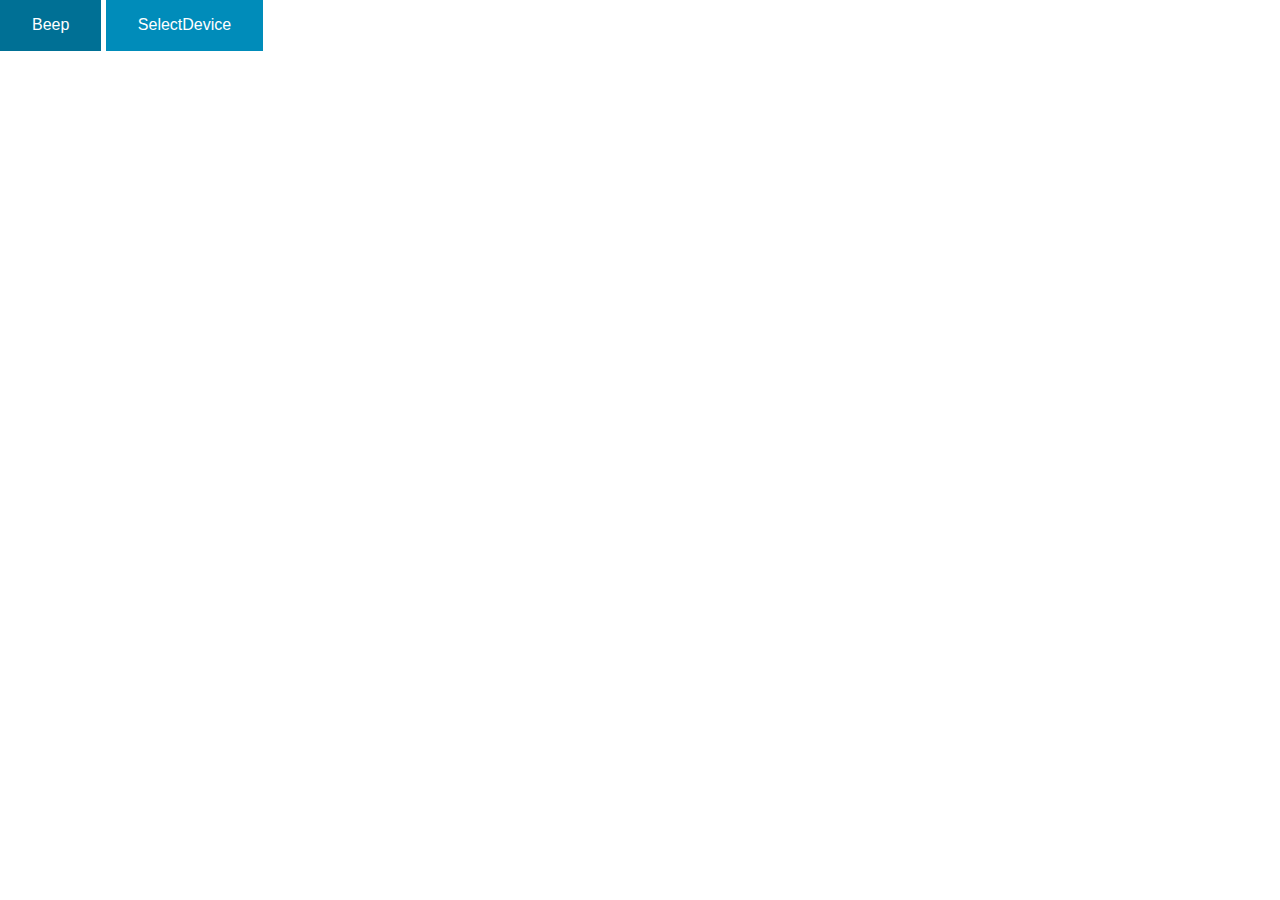
==== app/buzzer/index.html @ d91c1844 "add app" ====
<!DOCTYPE html> <!--[if IE 9]><html class="lt-ie10" lang="en" > <![endif]--> 
<html class="no-js" lang="en" >
	<head>
	 <meta charset="utf-8">
	 <!-- If you delete this meta tag World War Z will become a reality -->
	 <meta name="viewport" content="width=device-width, initial-scale=1.0"> 
	 <title></title> 
	 <!-- If you are using the CSS version, only link these 2 files, you may add app.css to use for your overrides if you like --> 
	 <link rel="stylesheet" href="../lib/css/normalize.css"> 
	 <link rel="stylesheet" href="../lib/css/foundation.css"> 
	 <!-- If you are using the gem version, you need this only --> 
<!-- 	 <link rel="stylesheet" href="css/app.css">  -->
	 <script src="../lib/js/vendor/modernizr.js"></script> 
	 </head> 
	 <body> 
	 <!-- body content here -->
	  <a href="#" id="beep" class="button [radius round]">Beep</a>
	  <a href="#" id="selectDevice" class="button [radius round]">SelectDevice</a>
	  <p id="deviceAddress"></p>
      <script src="../lib/js/vendor/jquery.js"></script> 
	  <script src="../lib/js/foundation.min.js"></script> 
	  <script src="../js/selectDevice.js"></script>
	  <script type="text/javascript">
		  var isBeep = false;
		  var times = 0;
		  
		  $(function(){
		  		$('#selectDevice').click(function(){
			  		selectDevice(function(data){
				  		$('#deviceAddress').html(DEVICEADDRESS);
			  		});
		  		})
		  		
		  		$('#beep').click(function(){
/* 		  			alert(typeof DEVICEADDRESS == 'undefined') */
			  		if(!isBeep && !(typeof DEVICEADDRESS=='undefined')){
			  			isBeep = true;
			  			var beepInterval = setInterval(function(){
							$.ajax({
								async: true,
								url: "http://192.168.1.108:8080/server",
								type: "get",
								dataType: "jsonp",
								jsonp: "callback",
								data: {
									"key" : "1234",
									
									"address" : DEVICEADDRESS,
									
									"resource" : "/peripherals/buzzer",
									
									"operation" : "write",
									
									"value" : "10"
								},
						
								beforeSend: function() {
				
								},
								success: function(data) {
									times++;
									if(times==5){
										clearInterval(beepInterval);
										isBeep = false;
										times = 0;	
									}
									console.log('data  '+JSON.stringify(data));
				
								},
								complete: function(request, textStatus) {
									console.log('textStatus '+textStatus);
								},
								error: function(error) {
									console.log('errorCode '+JSON.stringify(error));
								}
							});
						
					    },1000);
			  		}else{
			  			
				  		alert('please select the device first!');
			  		}
		  		})
		  });
	  </script>
	</body> 
</html>
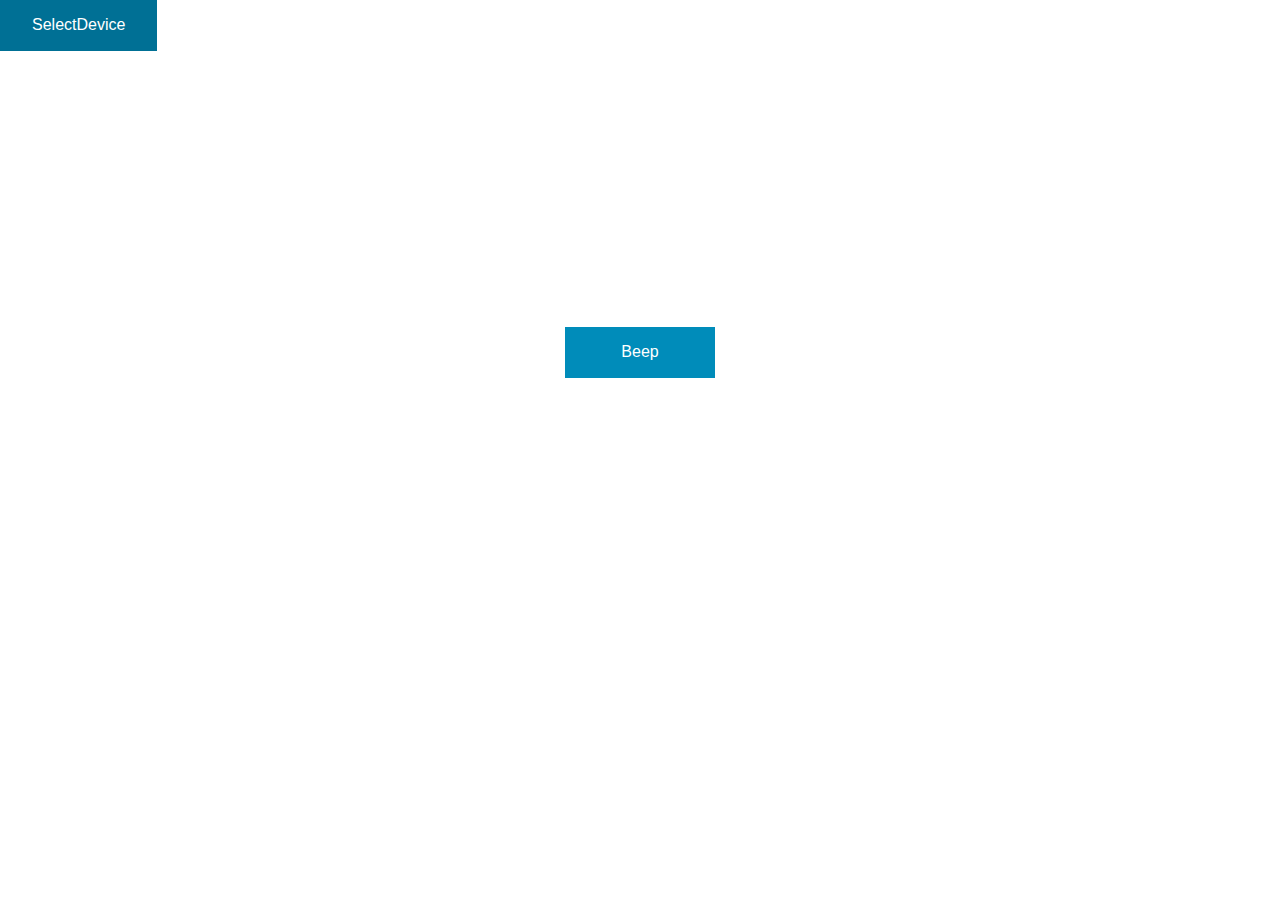
==== commit 17186bb0: "update buzzer" ====
--- a/app/buzzer/index.html
+++ b/app/buzzer/index.html
@@ -10,13 +10,18 @@
 	 <link rel="stylesheet" href="../lib/css/foundation.css"> 
 	 <!-- If you are using the gem version, you need this only --> 
 <!-- 	 <link rel="stylesheet" href="css/app.css">  -->
+	 <style text="text/css">
+		 
+	 </style>
 	 <script src="../lib/js/vendor/modernizr.js"></script> 
 	 </head> 
 	 <body> 
 	 <!-- body content here -->
-	  <a href="#" id="beep" class="button [radius round]">Beep</a>
+	 <div>
 	  <a href="#" id="selectDevice" class="button [radius round]">SelectDevice</a>
 	  <p id="deviceAddress"></p>
+	  <a href="#" id="beep" class="button [radius round]" style ="display:block;margin:20% auto;width:150px;">Beep</a>
+	 </div>
       <script src="../lib/js/vendor/jquery.js"></script> 
 	  <script src="../lib/js/foundation.min.js"></script> 
 	  <script src="../js/selectDevice.js"></script>
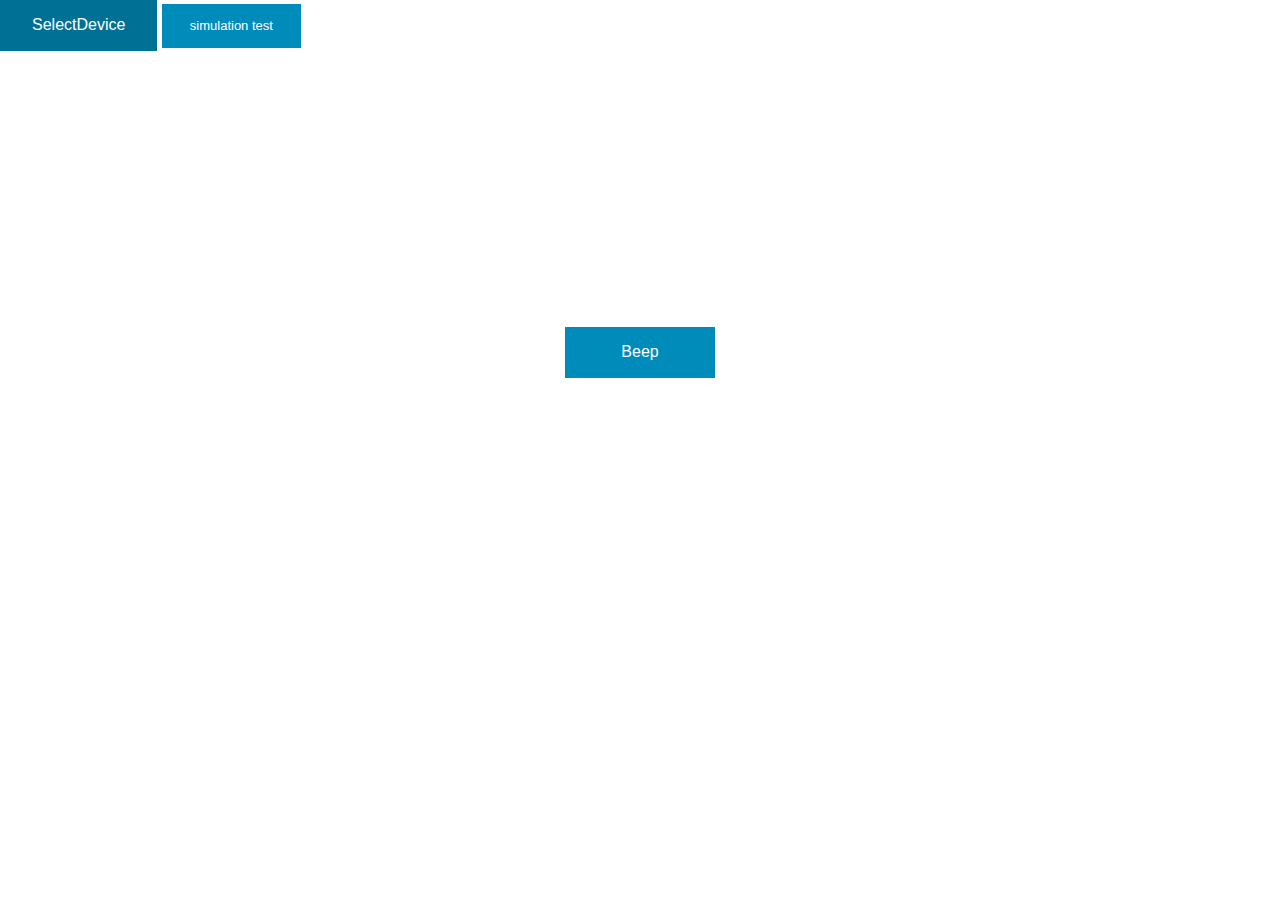
==== commit b8d9b5e3: "add simulation test button" ====
--- a/app/buzzer/index.html
+++ b/app/buzzer/index.html
@@ -19,6 +19,7 @@
 	 <!-- body content here -->
 	 <div>
 	  <a href="#" id="selectDevice" class="button [radius round]">SelectDevice</a>
+	  <a href="#" id="test" class="button [radius small round]">simulation test</a>
 	  <p id="deviceAddress"></p>
 	  <a href="#" id="beep" class="button [radius round]" style ="display:block;margin:20% auto;width:150px;">Beep</a>
 	 </div>
@@ -35,6 +36,10 @@
 				  		$('#deviceAddress').html(DEVICEADDRESS);
 			  		});
 		  		})
+		  		$('#test').click(function(){
+			  		_temp_test_ = true;
+		  		});
+
 		  		
 		  		$('#beep').click(function(){
 /* 		  			alert(typeof DEVICEADDRESS == 'undefined') */
@@ -43,7 +48,7 @@
 			  			var beepInterval = setInterval(function(){
 							$.ajax({
 								async: true,
-								url: "http://192.168.1.108:8080/server",
+								url: url,
 								type: "get",
 								dataType: "jsonp",
 								jsonp: "callback",
